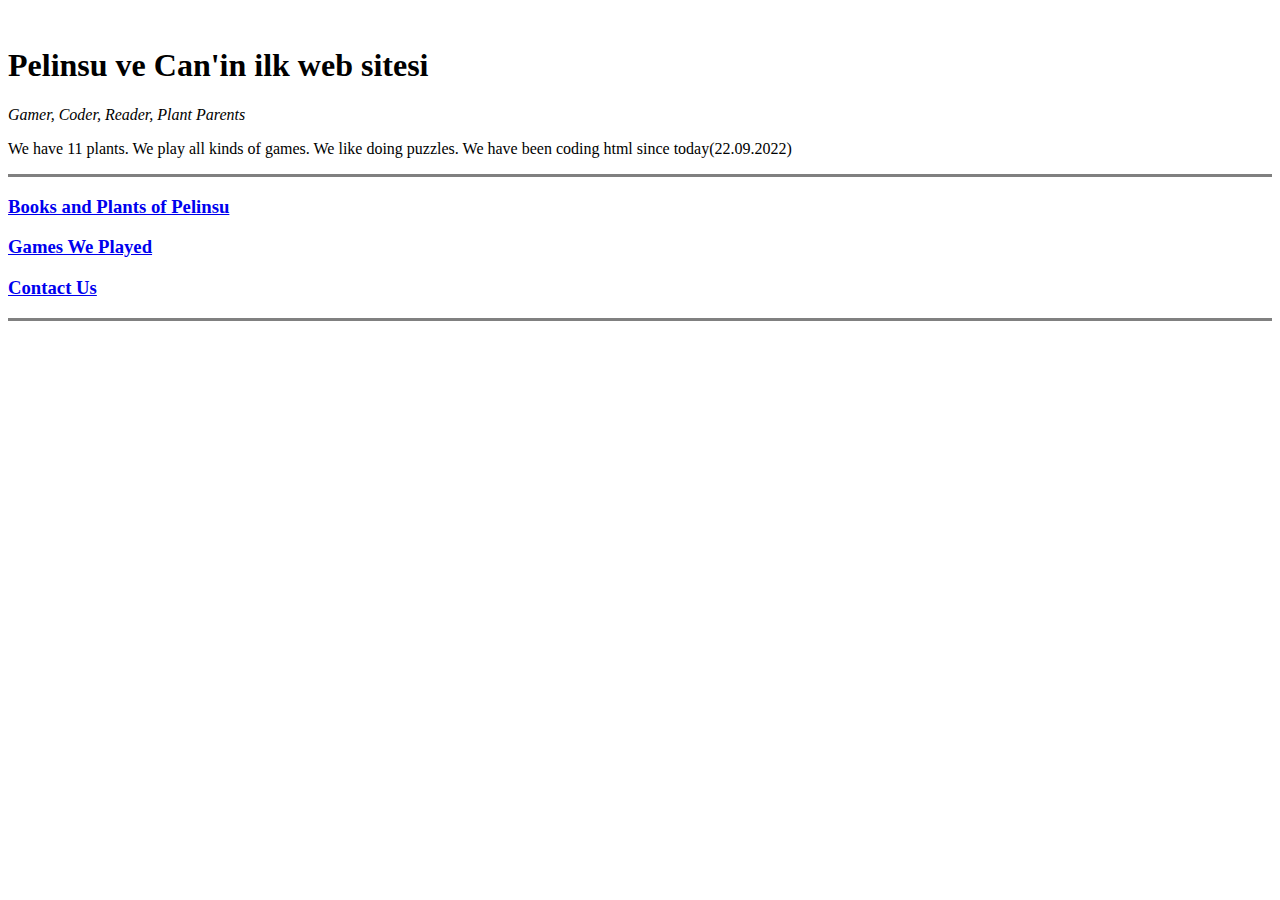
==== index.html @ 98c8bbf6 "Rename structure.html to index.html" ====
<html xmlns="http://www.w3.org/1999/html">
    <head>
        <meta charset="utf-8">
        <title>💚Pelinsu ve Can💚</title>
    </head>
    <body>
        <br>
        <h1>Pelinsu ve Can'in ilk web sitesi</h1>
        <p><em>Gamer, Coder, Reader, Plant Parents</em></p>
        <p>We have 11 plants. We play all kinds of games. We like doing puzzles. We have been coding html since today(22.09.2022)</p>
        <hr size="3" noshade>

        <h3><strong><a href="books_and_plants.html">Books and Plants of Pelinsu</a></strong></h3>
        <h3><strong></strong><a href="games_played.html">Games We Played</a><strong></strong></h3>
        <h3><strong></strong><a href="contact_data.html">Contact Us</a><strong></strong></h3>

        <hr size="3" noshade>

    </body>
</html>
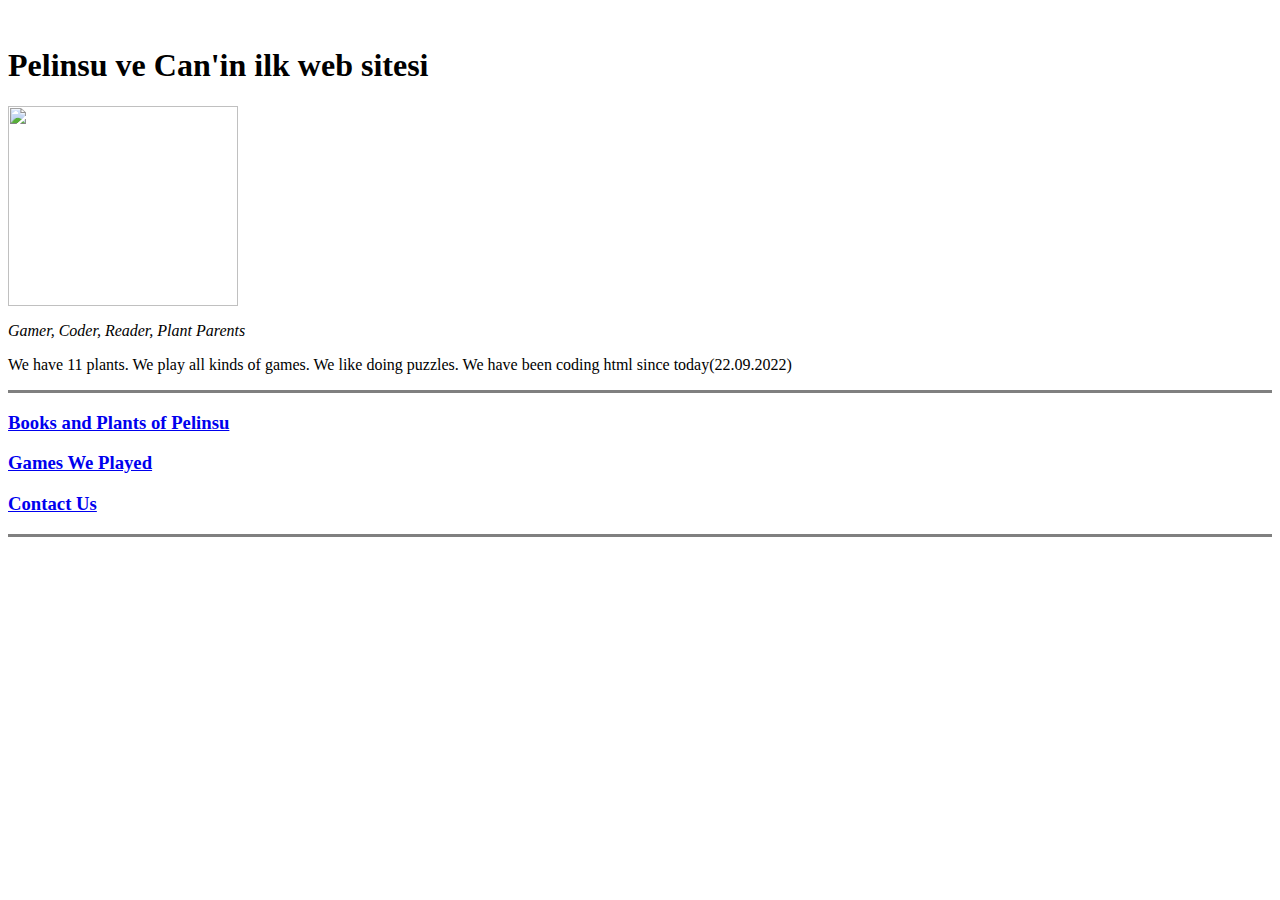
==== commit 4fabd0a7: "Update index.html" ====
--- a/index.html
+++ b/index.html
@@ -6,6 +6,7 @@
     <body>
         <br>
         <h1>Pelinsu ve Can'in ilk web sitesi</h1>
+        <img src="images/canvepelinsu.png" width="230" height="200">
         <p><em>Gamer, Coder, Reader, Plant Parents</em></p>
         <p>We have 11 plants. We play all kinds of games. We like doing puzzles. We have been coding html since today(22.09.2022)</p>
         <hr size="3" noshade>
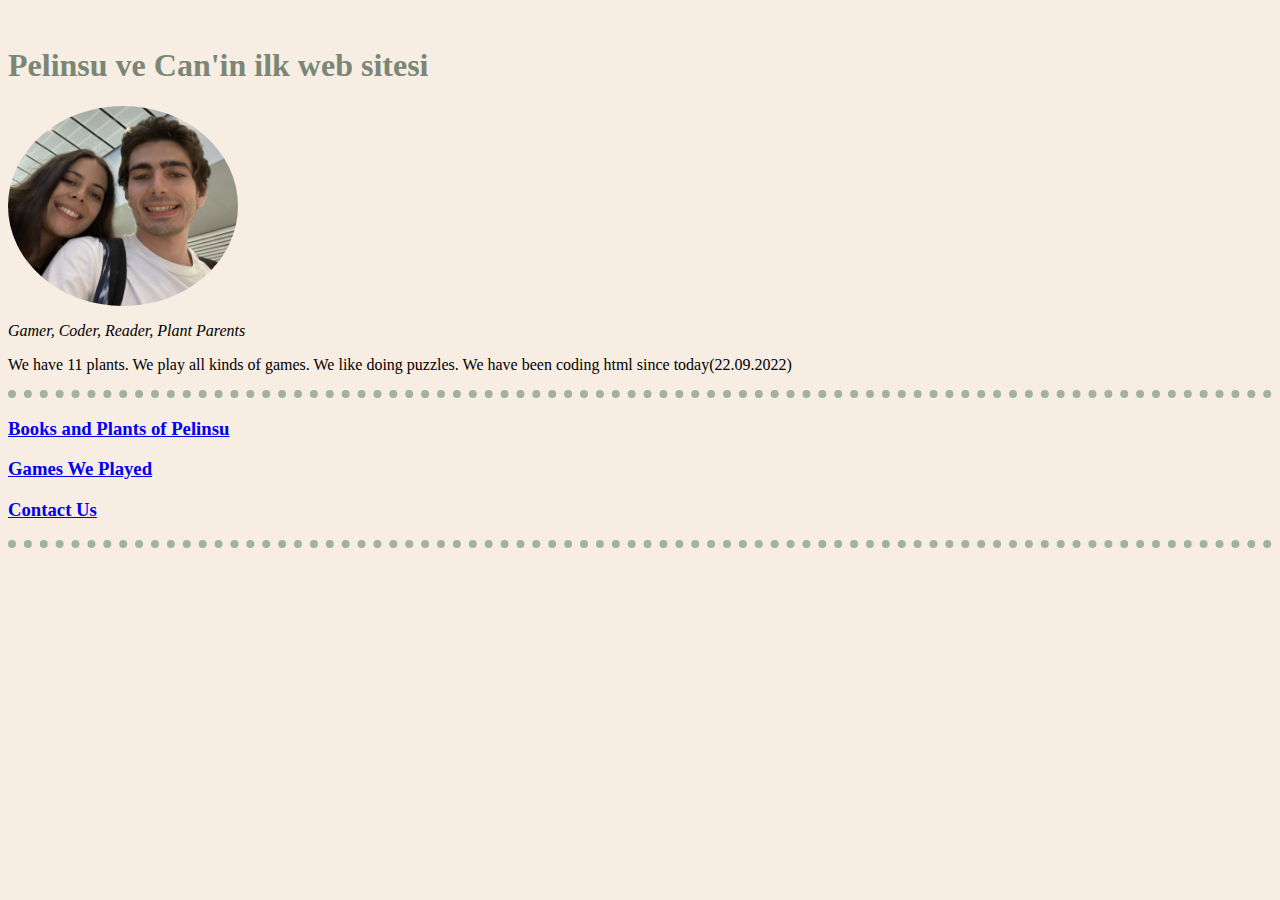
==== commit 7ef24091: "Added CSS" ====
--- a/index.html
+++ b/index.html
@@ -2,11 +2,12 @@
     <head>
         <meta charset="utf-8">
         <title>💚Pelinsu ve Can💚</title>
+        <link rel="stylesheet" href="css/styles.css">
     </head>
-    <body>
+    <body >
         <br>
         <h1>Pelinsu ve Can'in ilk web sitesi</h1>
-        <img src="images/canvepelinsu.png" width="230" height="200">
+        <img src="images/canvepelinsu.png" width="230" height="200" >
         <p><em>Gamer, Coder, Reader, Plant Parents</em></p>
         <p>We have 11 plants. We play all kinds of games. We like doing puzzles. We have been coding html since today(22.09.2022)</p>
         <hr size="3" noshade>
--- a/css/styles.css
+++ b/css/styles.css
@@ -0,0 +1,21 @@
+/* #F8EDE3=Beige; #798777=DarkGreen; #A2B29F:mild green #A2B29F=lightGreen */
+body{
+                background-color: #F8EDE3;
+ }
+            hr{
+                background-color: #F8EDE3;
+                border-color: #A2B29F;
+                border-style: dotted none none;
+                border-width: 8px;
+            }
+            h1{
+               color: #798777;
+            }
+            h2{
+                color: #798777;
+            }
+            h3{
+                color: #798777;
+            }
+            img{
+                border-radius: 50%;}
